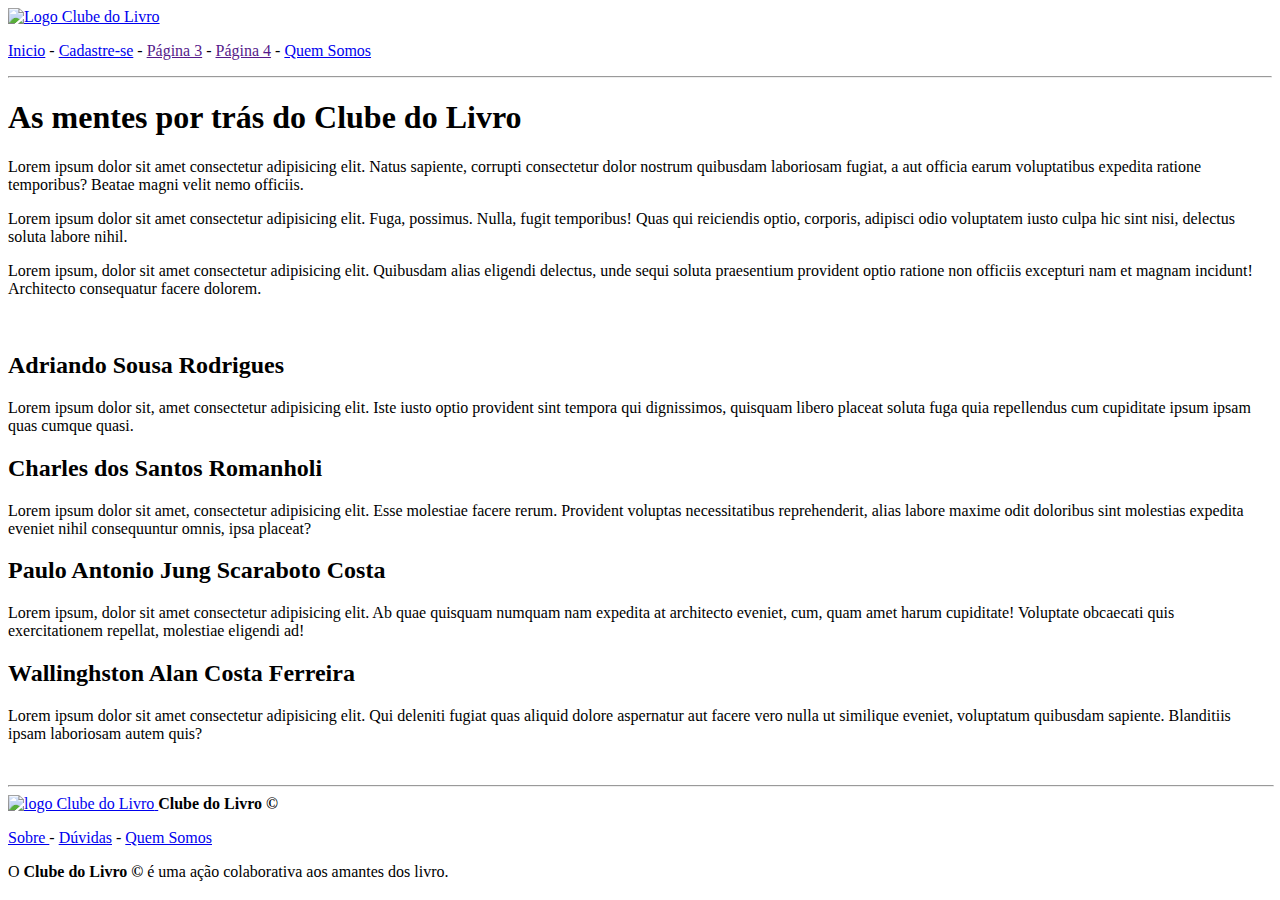
==== about-us.html @ 10dc81a8 "criação págiinas extras Sobre (site) e Quem Somos (Sobre nós)" ====
<!DOCTYPE html>
<html lang="en">
<head>
    <meta charset="UTF-8">
    <meta name="viewport" content="width=device-width, initial-scale=1.0">
    <link rel="icon" type="image/png" href="./Img/bookico.png">
    <title>Quem Somos</title>
</head>
<body>
    <header>
        <a href="./index.html">
            <img src="img/logo.png"  alt="Logo Clube do Livro">
            </a>

            <p>
                <a href="./index.html">Inicio</a> - 
                <a href="./cadastro.html">Cadastre-se</a> - 
                <a href="">Página 3</a> - 
                <a href="">Página 4</a> - 
                <a href="./about-web.html">Quem Somos</a>
            </p>
            <hr>
    </header>

                        <!-- Página criada na intenção de escrevermos meio que um resumo sobre o grupo como um todo
                        e separado em baixo um espaço pra colocar um mini resumo sobre cada integrante e mais pra frente foto de cada um -->
    <div>
    <h1>As mentes por trás do Clube do Livro</h1>
    <p>Lorem ipsum dolor sit amet consectetur adipisicing elit. Natus sapiente, corrupti consectetur dolor nostrum quibusdam laboriosam fugiat, a aut officia earum voluptatibus expedita ratione temporibus? Beatae magni velit nemo officiis.</p>
    <p>Lorem ipsum dolor sit amet consectetur adipisicing elit. Fuga, possimus. Nulla, fugit temporibus! Quas qui reiciendis optio, corporis, adipisci odio voluptatem iusto culpa hic sint nisi, delectus soluta labore nihil.</p>
    <P>Lorem ipsum, dolor sit amet consectetur adipisicing elit. Quibusdam alias eligendi delectus, unde sequi soluta praesentium provident optio ratione non officiis excepturi nam et magnam incidunt! Architecto consequatur facere dolorem.</P>

    <br>

    <h2>Adriando Sousa Rodrigues</h2>
    <p>Lorem ipsum dolor sit, amet consectetur adipisicing elit. Iste iusto optio provident sint tempora qui dignissimos, quisquam libero placeat soluta fuga quia repellendus cum cupiditate ipsum ipsam quas cumque quasi.</p>


    <h2>Charles dos Santos Romanholi</h2>
    <p>Lorem ipsum dolor sit amet, consectetur adipisicing elit. Esse molestiae facere rerum. Provident voluptas necessitatibus reprehenderit, alias labore maxime odit doloribus sint molestias expedita eveniet nihil consequuntur omnis, ipsa placeat?</p>


    <h2>Paulo Antonio Jung Scaraboto Costa</h2>
    <p>Lorem ipsum, dolor sit amet consectetur adipisicing elit. Ab quae quisquam numquam nam expedita at architecto eveniet, cum, quam amet harum cupiditate! Voluptate obcaecati quis exercitationem repellat, molestiae eligendi ad!</p>


    <h2>Wallinghston Alan Costa Ferreira</h2>
    <p>Lorem ipsum dolor sit amet consectetur adipisicing elit. Qui deleniti fugiat quas aliquid dolore aspernatur aut facere vero nulla ut similique eveniet, voluptatum quibusdam sapiente. Blanditiis ipsam laboriosam autem quis?</p>
    </div>
    <br>

    <hr width="100%">
    <footer>
        <span>
            <a href="./index.html">
        <img src="img/logo.png"  alt="logo Clube do Livro">
            </a>
        <b>Clube do Livro ©</b>
        </span>
        <br>

        <p>
            <a href="./about-web.html" 
            target="_blank">
            Sobre
            </a> -

            <a href="./faq.html" 
            target="_blank">
            Dúvidas</a> -

            <a href="./about-us.html"
            target="_blank">
            Quem Somos</a>
        </p> 
        <p>O <b>Clube do Livro ©</b> é uma ação colaborativa aos amantes dos livro.</p>          
    </footer>  
    
    
</body>
</html>
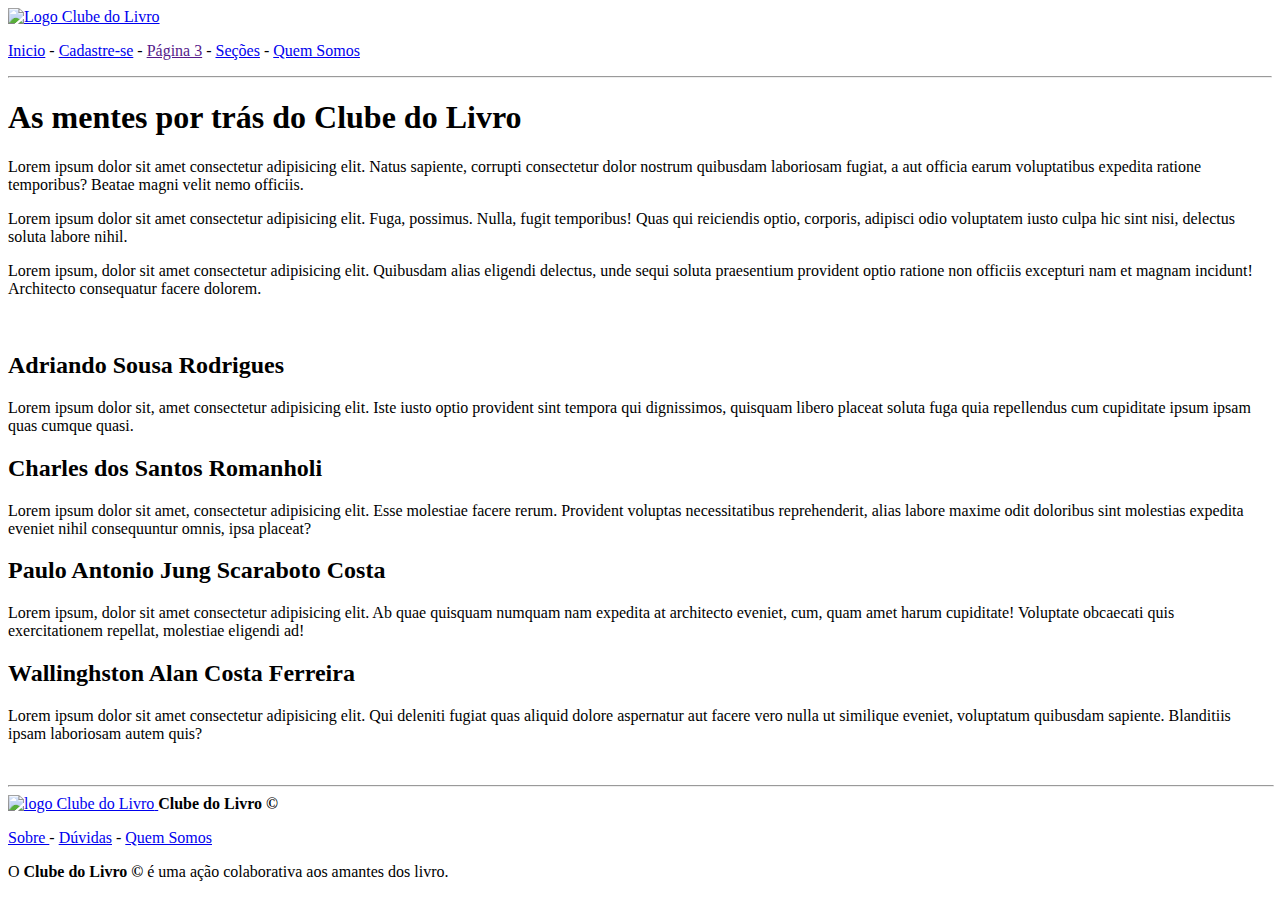
==== commit b0b4b35e: "Atualização 16 08 23" ====
--- a/about-us.html
+++ b/about-us.html
@@ -1,81 +1,104 @@
 <!DOCTYPE html>
 <html lang="en">
-<head>
-    <meta charset="UTF-8">
-    <meta name="viewport" content="width=device-width, initial-scale=1.0">
-    <link rel="icon" type="image/png" href="./Img/bookico.png">
+  <head>
+    <meta charset="UTF-8" />
+    <meta name="viewport" content="width=device-width, initial-scale=1.0" />
+    <link rel="icon" type="image/png" href="./Img/bookico.png" />
     <title>Quem Somos</title>
-</head>
-<body>
+  </head>
+  <body>
     <header>
-        <a href="./index.html">
-            <img src="img/logo.png"  alt="Logo Clube do Livro">
-            </a>
+      <a href="./index.html">
+        <img src="img/logo.png" alt="Logo Clube do Livro" />
+      </a>
 
-            <p>
-                <a href="./index.html">Inicio</a> - 
-                <a href="./cadastro.html">Cadastre-se</a> - 
-                <a href="">Página 3</a> - 
-                <a href="">Página 4</a> - 
-                <a href="./about-web.html">Quem Somos</a>
-            </p>
-            <hr>
+      <p>
+        <a href="./index.html">Inicio</a> -
+        <a href="./cadastro.html">Cadastre-se</a> - <a href="">Página 3</a> -
+        <a href="/secoes.html">Seções</a> -
+        <a href="./about-web.html">Quem Somos</a>
+      </p>
+      <hr />
     </header>
 
-                        <!-- Página criada na intenção de escrevermos meio que um resumo sobre o grupo como um todo
+    <!-- Página criada na intenção de escrevermos meio que um resumo sobre o grupo como um todo
                         e separado em baixo um espaço pra colocar um mini resumo sobre cada integrante e mais pra frente foto de cada um -->
     <div>
-    <h1>As mentes por trás do Clube do Livro</h1>
-    <p>Lorem ipsum dolor sit amet consectetur adipisicing elit. Natus sapiente, corrupti consectetur dolor nostrum quibusdam laboriosam fugiat, a aut officia earum voluptatibus expedita ratione temporibus? Beatae magni velit nemo officiis.</p>
-    <p>Lorem ipsum dolor sit amet consectetur adipisicing elit. Fuga, possimus. Nulla, fugit temporibus! Quas qui reiciendis optio, corporis, adipisci odio voluptatem iusto culpa hic sint nisi, delectus soluta labore nihil.</p>
-    <P>Lorem ipsum, dolor sit amet consectetur adipisicing elit. Quibusdam alias eligendi delectus, unde sequi soluta praesentium provident optio ratione non officiis excepturi nam et magnam incidunt! Architecto consequatur facere dolorem.</P>
+      <h1>As mentes por trás do Clube do Livro</h1>
+      <p>
+        Lorem ipsum dolor sit amet consectetur adipisicing elit. Natus sapiente,
+        corrupti consectetur dolor nostrum quibusdam laboriosam fugiat, a aut
+        officia earum voluptatibus expedita ratione temporibus? Beatae magni
+        velit nemo officiis.
+      </p>
+      <p>
+        Lorem ipsum dolor sit amet consectetur adipisicing elit. Fuga, possimus.
+        Nulla, fugit temporibus! Quas qui reiciendis optio, corporis, adipisci
+        odio voluptatem iusto culpa hic sint nisi, delectus soluta labore nihil.
+      </p>
+      <p>
+        Lorem ipsum, dolor sit amet consectetur adipisicing elit. Quibusdam
+        alias eligendi delectus, unde sequi soluta praesentium provident optio
+        ratione non officiis excepturi nam et magnam incidunt! Architecto
+        consequatur facere dolorem.
+      </p>
 
-    <br>
+      <br />
 
-    <h2>Adriando Sousa Rodrigues</h2>
-    <p>Lorem ipsum dolor sit, amet consectetur adipisicing elit. Iste iusto optio provident sint tempora qui dignissimos, quisquam libero placeat soluta fuga quia repellendus cum cupiditate ipsum ipsam quas cumque quasi.</p>
+      <h2>Adriando Sousa Rodrigues</h2>
+      <p>
+        Lorem ipsum dolor sit, amet consectetur adipisicing elit. Iste iusto
+        optio provident sint tempora qui dignissimos, quisquam libero placeat
+        soluta fuga quia repellendus cum cupiditate ipsum ipsam quas cumque
+        quasi.
+      </p>
 
+      <h2>Charles dos Santos Romanholi</h2>
+      <p>
+        Lorem ipsum dolor sit amet, consectetur adipisicing elit. Esse molestiae
+        facere rerum. Provident voluptas necessitatibus reprehenderit, alias
+        labore maxime odit doloribus sint molestias expedita eveniet nihil
+        consequuntur omnis, ipsa placeat?
+      </p>
 
-    <h2>Charles dos Santos Romanholi</h2>
-    <p>Lorem ipsum dolor sit amet, consectetur adipisicing elit. Esse molestiae facere rerum. Provident voluptas necessitatibus reprehenderit, alias labore maxime odit doloribus sint molestias expedita eveniet nihil consequuntur omnis, ipsa placeat?</p>
+      <h2>Paulo Antonio Jung Scaraboto Costa</h2>
+      <p>
+        Lorem ipsum, dolor sit amet consectetur adipisicing elit. Ab quae
+        quisquam numquam nam expedita at architecto eveniet, cum, quam amet
+        harum cupiditate! Voluptate obcaecati quis exercitationem repellat,
+        molestiae eligendi ad!
+      </p>
 
+      <h2>Wallinghston Alan Costa Ferreira</h2>
+      <p>
+        Lorem ipsum dolor sit amet consectetur adipisicing elit. Qui deleniti
+        fugiat quas aliquid dolore aspernatur aut facere vero nulla ut similique
+        eveniet, voluptatum quibusdam sapiente. Blanditiis ipsam laboriosam
+        autem quis?
+      </p>
+    </div>
+    <br />
 
-    <h2>Paulo Antonio Jung Scaraboto Costa</h2>
-    <p>Lorem ipsum, dolor sit amet consectetur adipisicing elit. Ab quae quisquam numquam nam expedita at architecto eveniet, cum, quam amet harum cupiditate! Voluptate obcaecati quis exercitationem repellat, molestiae eligendi ad!</p>
+    <hr width="100%" />
+    <footer>
+      <span>
+        <a href="./index.html">
+          <img src="img/logo.png" alt="logo Clube do Livro" />
+        </a>
+        <b>Clube do Livro ©</b>
+      </span>
+      <br />
 
+      <p>
+        <a href="./about-web.html" target="_blank"> Sobre </a> -
 
-    <h2>Wallinghston Alan Costa Ferreira</h2>
-    <p>Lorem ipsum dolor sit amet consectetur adipisicing elit. Qui deleniti fugiat quas aliquid dolore aspernatur aut facere vero nulla ut similique eveniet, voluptatum quibusdam sapiente. Blanditiis ipsam laboriosam autem quis?</p>
-    </div>
-    <br>
+        <a href="./faq.html" target="_blank"> Dúvidas</a> -
 
-    <hr width="100%">
-    <footer>
-        <span>
-            <a href="./index.html">
-        <img src="img/logo.png"  alt="logo Clube do Livro">
-            </a>
-        <b>Clube do Livro ©</b>
-        </span>
-        <br>
-
-        <p>
-            <a href="./about-web.html" 
-            target="_blank">
-            Sobre
-            </a> -
-
-            <a href="./faq.html" 
-            target="_blank">
-            Dúvidas</a> -
-
-            <a href="./about-us.html"
-            target="_blank">
-            Quem Somos</a>
-        </p> 
-        <p>O <b>Clube do Livro ©</b> é uma ação colaborativa aos amantes dos livro.</p>          
-    </footer>  
-    
-    
-</body>
-</html>+        <a href="./about-us.html" target="_blank"> Quem Somos</a>
+      </p>
+      <p>
+        O <b>Clube do Livro ©</b> é uma ação colaborativa aos amantes dos livro.
+      </p>
+    </footer>
+  </body>
+</html>
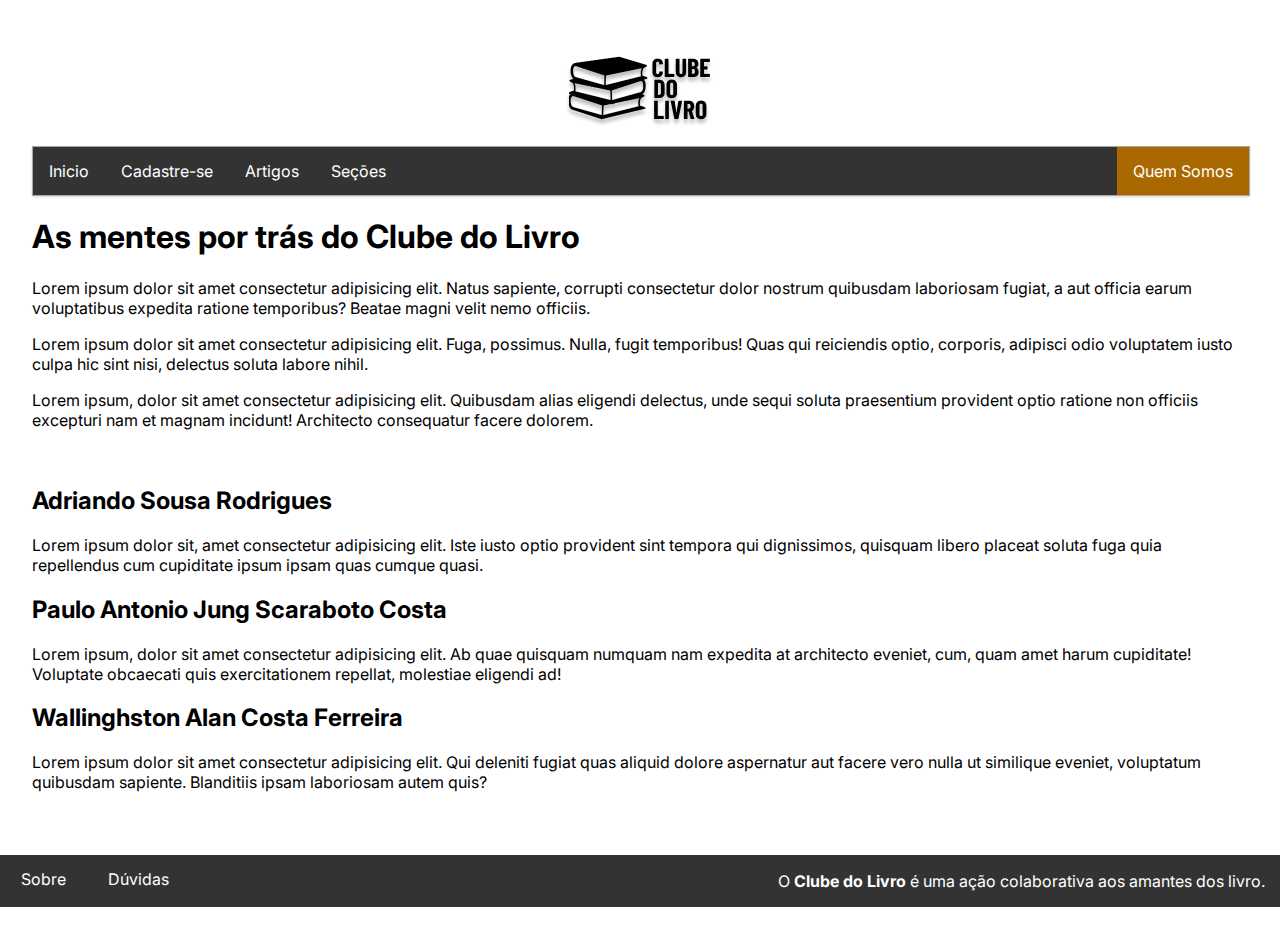
==== commit b249d0ef: "reinserção do about-us.html e att os dados nele" ====
--- a/about-us.html
+++ b/about-us.html
@@ -3,26 +3,39 @@
   <head>
     <meta charset="UTF-8" />
     <meta name="viewport" content="width=device-width, initial-scale=1.0" />
-    <link rel="icon" type="image/png" href="./Img/bookico.png" />
+    <link href="styles.css" rel="stylesheet" />
+    <link rel="icon" type="image/png" href="./img/bookico.png" />
     <title>Quem Somos</title>
   </head>
   <body>
-    <header>
+    <header class="head">
       <a href="./index.html">
-        <img src="img/logo.png" alt="Logo Clube do Livro" />
+        <p>
+          <img src="img/logo.png" alt="Logo Clube do Livro" />
+        </p>
       </a>
 
-      <p>
-        <a href="./index.html">Inicio</a> -
-        <a href="./cadastro.html">Cadastre-se</a> - <a href="">Página 3</a> -
-        <a href="/secoes.html">Seções</a> -
-        <a href="./about-web.html">Quem Somos</a>
-      </p>
-      <hr />
+      <nav>
+        <ul>
+          <li>
+            <a href="./index.html">Inicio</a>
+          </li>
+          <li>
+            <a href="./cadastro.html">Cadastre-se</a>
+          </li>
+          <li>
+            <a href="./artigos.html">Artigos</a>
+          </li>
+          <li>
+            <a href="./secoes.html">Seções</a>
+          </li>
+          <li style="float: right">
+            <a class="active" href="/about-us.html">Quem Somos</a>
+          </li>
+        </ul>
+      </nav>
     </header>
 
-    <!-- Página criada na intenção de escrevermos meio que um resumo sobre o grupo como um todo
-                        e separado em baixo um espaço pra colocar um mini resumo sobre cada integrante e mais pra frente foto de cada um -->
     <div>
       <h1>As mentes por trás do Clube do Livro</h1>
       <p>
@@ -53,14 +66,6 @@
         quasi.
       </p>
 
-      <h2>Charles dos Santos Romanholi</h2>
-      <p>
-        Lorem ipsum dolor sit amet, consectetur adipisicing elit. Esse molestiae
-        facere rerum. Provident voluptas necessitatibus reprehenderit, alias
-        labore maxime odit doloribus sint molestias expedita eveniet nihil
-        consequuntur omnis, ipsa placeat?
-      </p>
-
       <h2>Paulo Antonio Jung Scaraboto Costa</h2>
       <p>
         Lorem ipsum, dolor sit amet consectetur adipisicing elit. Ab quae
@@ -77,28 +82,18 @@
         autem quis?
       </p>
     </div>
-    <br />
 
-    <hr width="100%" />
     <footer>
-      <span>
-        <a href="./index.html">
-          <img src="img/logo.png" alt="logo Clube do Livro" />
-        </a>
-        <b>Clube do Livro ©</b>
-      </span>
-      <br />
-
-      <p>
-        <a href="./about-web.html" target="_blank"> Sobre </a> -
-
-        <a href="./faq.html" target="_blank"> Dúvidas</a> -
-
-        <a href="./about-us.html" target="_blank"> Quem Somos</a>
-      </p>
-      <p>
-        O <b>Clube do Livro ©</b> é uma ação colaborativa aos amantes dos livro.
-      </p>
+      <div>
+        <ul>
+          <li><a href="/sobre.html" target="_blank">Sobre</a></li>
+          <li><a href="/duvidas.html" target="_blank">Dúvidas</a></li>
+          <p class="f-text">
+            O <strong>Clube do Livro </strong> é uma ação colaborativa aos
+            amantes dos livro.
+          </p>
+        </ul>
+      </div>
     </footer>
   </body>
 </html>
--- a/styles.css
+++ b/styles.css
@@ -0,0 +1,155 @@
+@import url("https://fonts.googleapis.com/css2?family=Inter&display=swap");
+
+* {
+  font-family: "Inter", sans-serif !important;
+}
+
+html,
+body {
+  height: 100%;
+  margin: 0;
+  padding: 1em 1em;
+  font-size: 16px;
+  text-align: left;
+}
+
+header {
+  text-align: center;
+}
+
+nav {
+  width: 100%;
+  border-style: solid;
+  border-width: 0.1rem;
+  border: 1px solid #e7e7e7;
+  background-color: #f3f3f3;
+  border-color: #a8a8a8;
+  box-shadow: rgba(0, 0, 0, 0.1) 0px 1px 3px 0px,
+    rgba(0, 0, 0, 0.06) 0px 1px 2px 0px;
+}
+
+ul {
+  list-style-type: none;
+  margin: 0;
+  padding: 0;
+  overflow: hidden;
+  background-color: #333;
+}
+
+li {
+  float: left;
+}
+
+li a {
+  display: block;
+  color: white;
+  text-align: center;
+  padding: 14px 16px;
+  text-decoration: none;
+}
+
+li a:hover {
+  background-color: #111;
+}
+
+a {
+  text-decoration: none;
+}
+
+.active {
+  background-color: #aa6800;
+}
+
+.form-group {
+  max-width: 250px;
+  display: flex;
+  flex-direction: column;
+  margin-bottom: 1.2rem;
+}
+
+.gen-group {
+  max-width: 250px;
+  flex-direction: column;
+  margin-bottom: 1.2rem;
+  overflow: hidden;
+}
+
+.gen-group select {
+  width: 250px;
+  margin-top: 0.5rem;
+  padding: 0.4rem 0.6rem;
+  color: #000;
+  font-size: 14px;
+  border-radius: 0.35rem;
+  border-style: solid;
+  border-width: 0.1rem;
+  border-color: #a8a8a8;
+  box-shadow: rgba(0, 0, 0, 0.1) 0px 1px 3px 0px,
+    rgba(0, 0, 0, 0.06) 0px 1px 2px 0px;
+}
+
+.button-group {
+  display: flex;
+  flex-direction: column;
+  margin-bottom: 1.2rem;
+}
+
+label {
+  font-weight: 600;
+  font-size: 14px;
+}
+
+input {
+  margin-top: 0.5rem;
+  font-size: 14px;
+  padding: 0.4rem 0.6rem;
+  border-radius: 0.35rem;
+  border-style: solid;
+  border-width: 0.1rem;
+  border-color: #a8a8a8;
+  outline-color: rgb(37, 99, 235);
+  box-shadow: rgba(0, 0, 0, 0.1) 0px 1px 3px 0px,
+    rgba(0, 0, 0, 0.06) 0px 1px 2px 0px;
+}
+
+button {
+  font-family: "Inter", sans-serif;
+  font-weight: 600;
+  border-width: 0.1rem;
+  font-size: 14px;
+  background-color: #fff;
+  color: 000;
+  padding: 0.4rem 0.8rem;
+  outline-color: rgb(37, 99, 235);
+  border-radius: 0.35rem;
+  border-style: solid;
+  border-color: #a8a8a8;
+  cursor: pointer;
+  text-decoration: none;
+  box-shadow: rgba(0, 0, 0, 0.1) 0px 1px 3px 0px,
+    rgba(0, 0, 0, 0.06) 0px 1px 2px 0px;
+}
+
+button:hover {
+  background-color: #ededed;
+}
+
+footer {
+  background-color: #333;
+  color: #fff;
+  position: fixed;
+  left: 0;
+  bottom: 0;
+  height: 45px;
+  width: 100%;
+}
+
+footer a {
+  color: #fff;
+  margin: 0 5px;
+}
+
+.f-text {
+  text-align: right;
+  margin-right: 15px;
+}
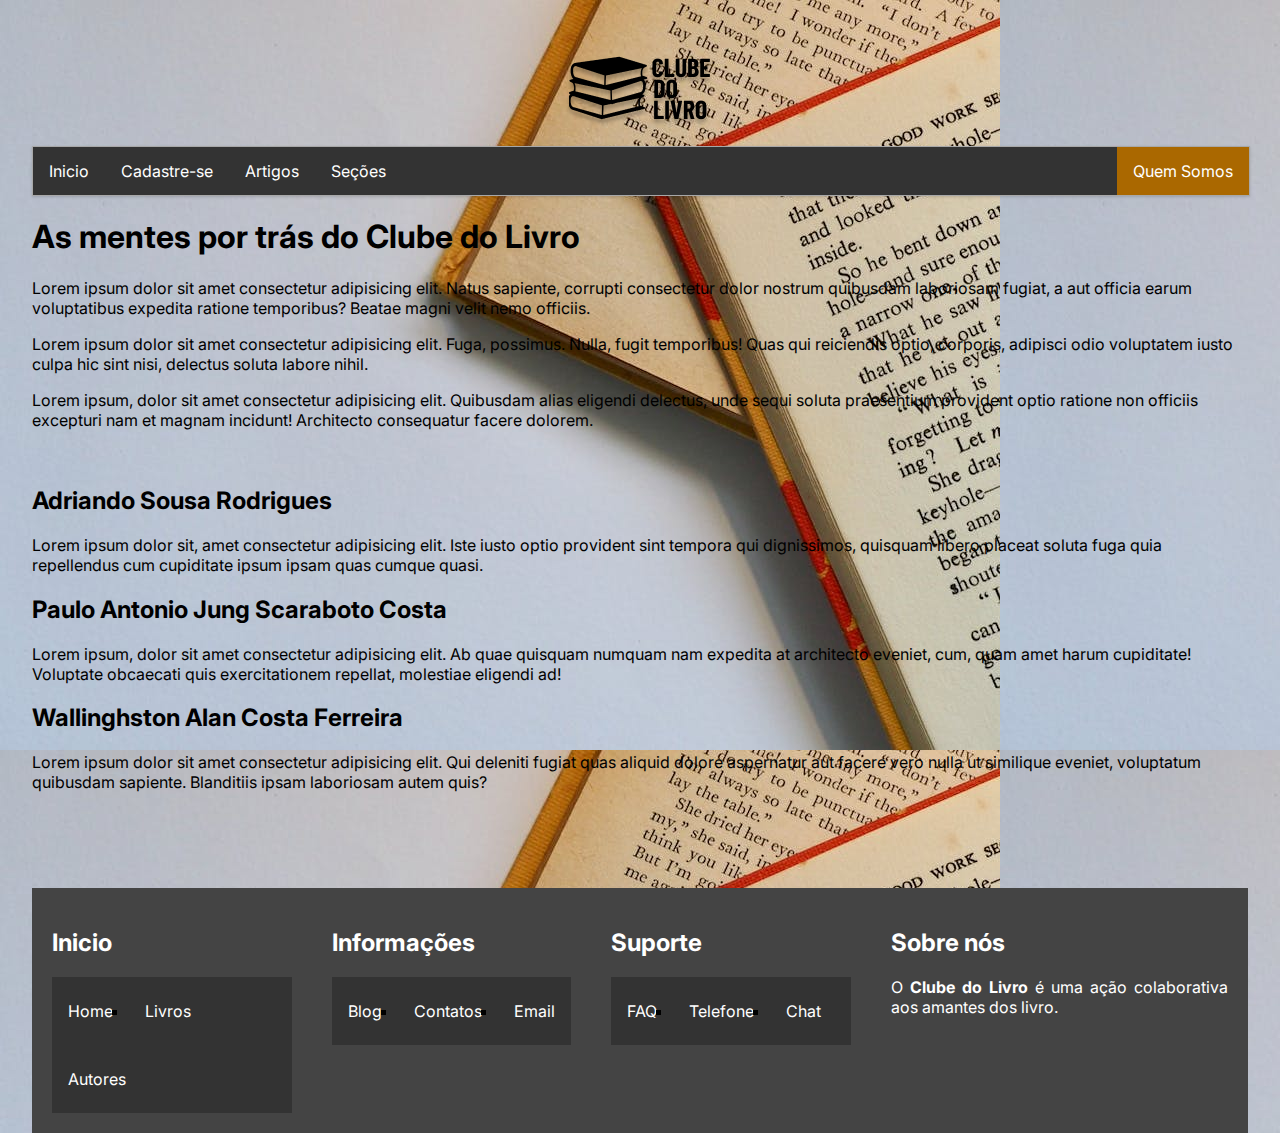
==== commit c73b0ab8: "alteração e formatação" ====
--- a/about-us.html
+++ b/about-us.html
@@ -7,7 +7,7 @@
     <link rel="icon" type="image/png" href="./img/bookico.png" />
     <title>Quem Somos</title>
   </head>
-  <body>
+  <body background="./img/pexels-photo-762686.jpeg">
     <header class="head">
       <a href="./index.html">
         <p>
@@ -83,17 +83,47 @@
       </p>
     </div>
 
+    <br>
+    <br>
+    <br>
+    <br>
+
     <footer>
-      <div>
-        <ul>
-          <li><a href="/sobre.html" target="_blank">Sobre</a></li>
-          <li><a href="/duvidas.html" target="_blank">Dúvidas</a></li>
-          <p class="f-text">
-            O <strong>Clube do Livro </strong> é uma ação colaborativa aos
-            amantes dos livro.
-          </p>
-        </ul>
-      </div>
-    </footer>
+      <div class="boxs">
+        <h2>Inicio</h2>
+          <ul>
+             <li><a href="#">Home</a></li>
+             <li><a href="#">Livros</a></li>
+             <li><a href="#">Autores</a></li>
+          </ul>
+       </div>
+
+       <div class="boxs">
+        <h2>Informações</h2>
+          <ul>
+             <li><a href="#">Blog</a></li>
+             <li><a href="#">Contatos</a></li>
+             <li><a href="#">Email</a></li>
+          </ul>
+       </div>
+
+       <div class="boxs">
+        <h2>Suporte</h2>
+          <ul>
+             <li><a href="#">FAQ</a></li>
+             <li><a href="#">Telefone</a></li>
+             <li><a href="#">Chat</a></li>
+          </ul>
+       </div>
+
+       <div class="boxs">
+          <h2>Sobre nós</S></h2>
+          <p>O <strong>Clube do Livro </strong> é uma ação colaborativa aos
+            amantes dos livro.</p>
+       </div>     
+     
+
+      
+  </footer>
   </body>
 </html>
--- a/styles.css
+++ b/styles.css
@@ -79,7 +79,7 @@
   margin-top: 0.5rem;
   padding: 0.4rem 0.6rem;
   color: #000;
-  font-size: 14px;
+  font-size: 30px;
   border-radius: 0.35rem;
   border-style: solid;
   border-width: 0.1rem;
@@ -130,26 +130,74 @@
     rgba(0, 0, 0, 0.06) 0px 1px 2px 0px;
 }
 
+@keyframes anime {
+  0% {
+    transform: scale(1);
+  }
+
+  100% {
+    transform: scale(1.05);
+  }
+}
+
 button:hover {
+  animation-name: anime;
+  animation-duration: 0.5s;
+  animation-timing-function: ease-in-out;
+  animation-iteration-count: infinite;
+  animation-direction: alternate;
   background-color: #ededed;
 }
 
-footer {
-  background-color: #333;
-  color: #fff;
-  position: fixed;
-  left: 0;
-  bottom: 0;
-  height: 45px;
-  width: 100%;
-}
-
-footer a {
-  color: #fff;
-  margin: 0 5px;
-}
-
-.f-text {
-  text-align: right;
-  margin-right: 15px;
-}
+footer
+{
+width: 100%;
+min-height:100 px;
+background: #444;
+display: flex;
+
+}
+footer .boxs
+{
+  width: 320px;
+  min-height: 150px;
+  padding: 20px;
+}
+footer .boxs:nth-child(4)
+{
+  width: 450px;
+}
+
+.boxs h2
+{
+  color:#fff;
+  margin-bottom:20px;
+}
+
+.boxs ul li 
+{
+  margin:10px 0px;
+  list-style:square;
+}
+.boxs ul li a
+{
+   color:#fff;
+   text-decoration: none;
+}
+
+.boxs ul li a:hover
+{
+  color:#fff;
+}
+
+.boxs p
+{
+  color:#fff;
+  text-align: justify;
+}
+
+
+
+
+
+
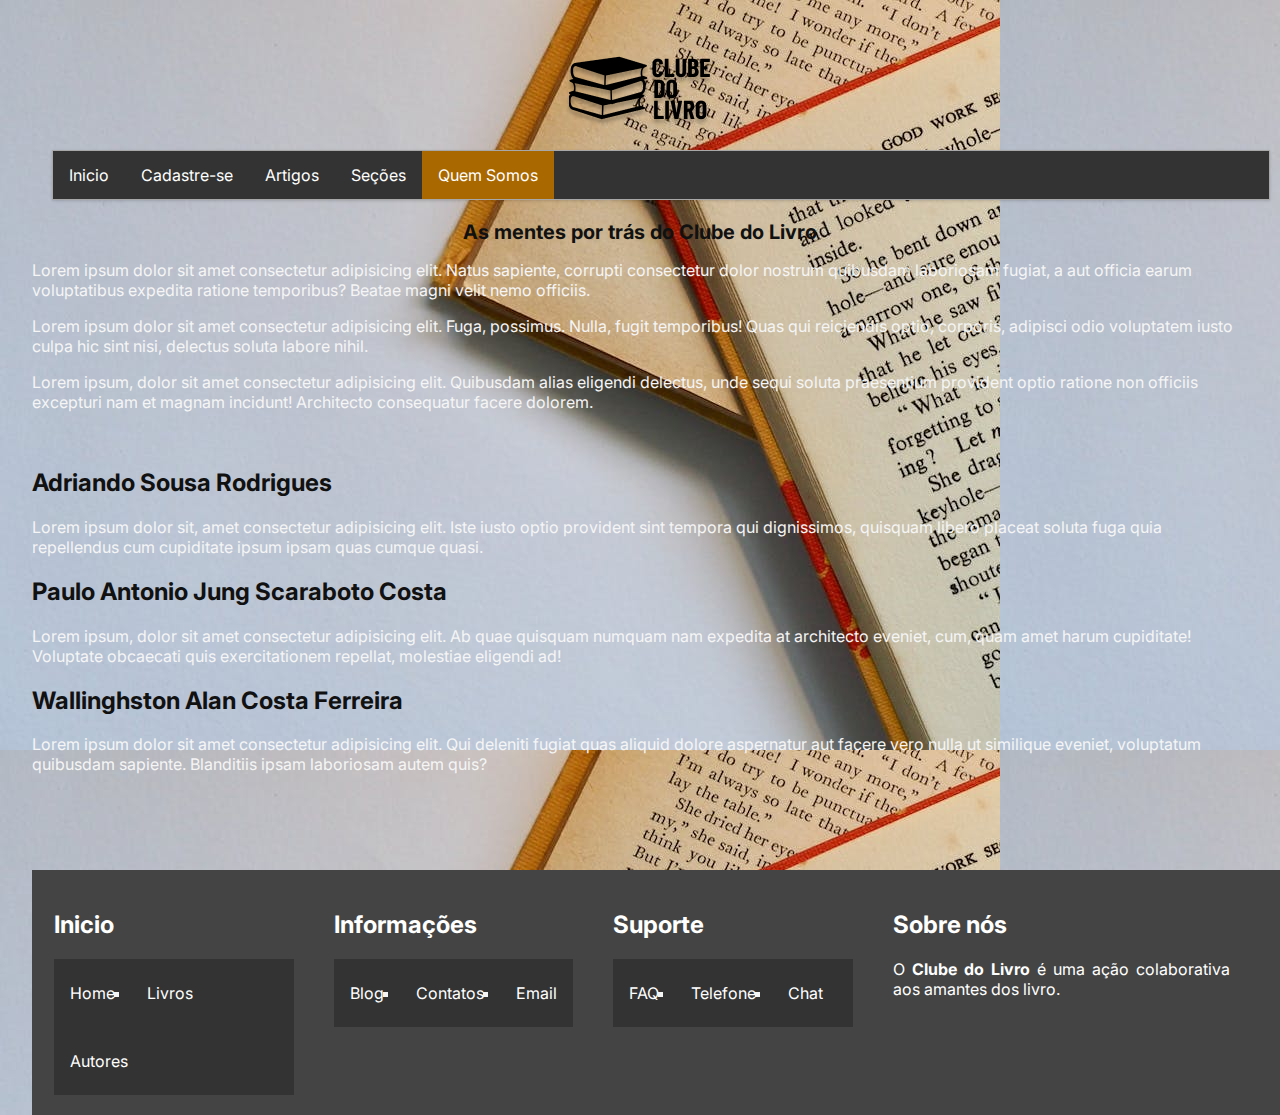
==== commit 1b999792: "correções no html, css, javascript" ====
--- a/about-us.html
+++ b/about-us.html
@@ -29,7 +29,7 @@
           <li>
             <a href="./secoes.html">Seções</a>
           </li>
-          <li style="float: right">
+          <li>
             <a class="active" href="/about-us.html">Quem Somos</a>
           </li>
         </ul>
--- a/styles.css
+++ b/styles.css
@@ -7,10 +7,30 @@
 html,
 body {
   height: 100%;
-  margin: 0;
+  margin: 0px;
   padding: 1em 1em;
   font-size: 16px;
+  color: whitesmoke;
   text-align: left;
+}
+
+h1{
+  font-size: 20px ;
+  color: #111;
+  text-align: center;
+}
+
+h2{
+  color: #111;
+}
+
+.span-required{
+  font-size: 15px;
+  margin: 3px 0 0 1px;
+  color: var(--color-red);
+  display:none;
+  
+
 }
 
 header {
@@ -26,6 +46,7 @@
   border-color: #a8a8a8;
   box-shadow: rgba(0, 0, 0, 0.1) 0px 1px 3px 0px,
     rgba(0, 0, 0, 0.06) 0px 1px 2px 0px;
+    margin: 20px;
 }
 
 ul {
@@ -60,11 +81,34 @@
   background-color: #aa6800;
 }
 
+#form {
+ display: flex;
+ flex-direction: column;
+ align-items: center;
+ justify-content: center;
+
+}
+
 .form-group {
-  max-width: 250px;
+  width: 80%;
   display: flex;
+  margin-left: -100px;
+  margin-right: -300px;
   flex-direction: column;
   margin-bottom: 1.2rem;
+  margin: 20px 0 10px;
+  color:#111;
+  justify-content: center;
+  align-items: center;
+
+}
+
+.required ::after {
+  content: "campo obrigátorio";
+  color:tomato;
+  font-size: 0.6rem;
+  top: 0;
+  right: 0;
 }
 
 .gen-group {
@@ -72,14 +116,15 @@
   flex-direction: column;
   margin-bottom: 1.2rem;
   overflow: hidden;
+  justify-content: center;
 }
 
 .gen-group select {
   width: 250px;
   margin-top: 0.5rem;
   padding: 0.4rem 0.6rem;
-  color: #000;
-  font-size: 30px;
+  color: rgb(26, 25, 25);
+  font-size: 15px;
   border-radius: 0.35rem;
   border-style: solid;
   border-width: 0.1rem;
@@ -87,6 +132,14 @@
   box-shadow: rgba(0, 0, 0, 0.1) 0px 1px 3px 0px,
     rgba(0, 0, 0, 0.06) 0px 1px 2px 0px;
 }
+
+.form-group input{
+  justify-content: center;
+  align-items: center;
+  width: 50%;
+  padding: 0.5em;
+}
+
 
 .button-group {
   display: flex;
@@ -96,7 +149,9 @@
 
 label {
   font-weight: 600;
-  font-size: 14px;
+  font-size: 20px;
+  align-items: center;
+  justify-content: center;
 }
 
 input {
@@ -110,6 +165,8 @@
   outline-color: rgb(37, 99, 235);
   box-shadow: rgba(0, 0, 0, 0.1) 0px 1px 3px 0px,
     rgba(0, 0, 0, 0.06) 0px 1px 2px 0px;
+  justify-content: center;
+  align-items: center;
 }
 
 button {
@@ -155,6 +212,10 @@
 min-height:100 px;
 background: #444;
 display: flex;
+margin left:30px;
+margin right:30px;
+padding-left:2px;
+padding-right:30px;
 
 }
 footer .boxs
